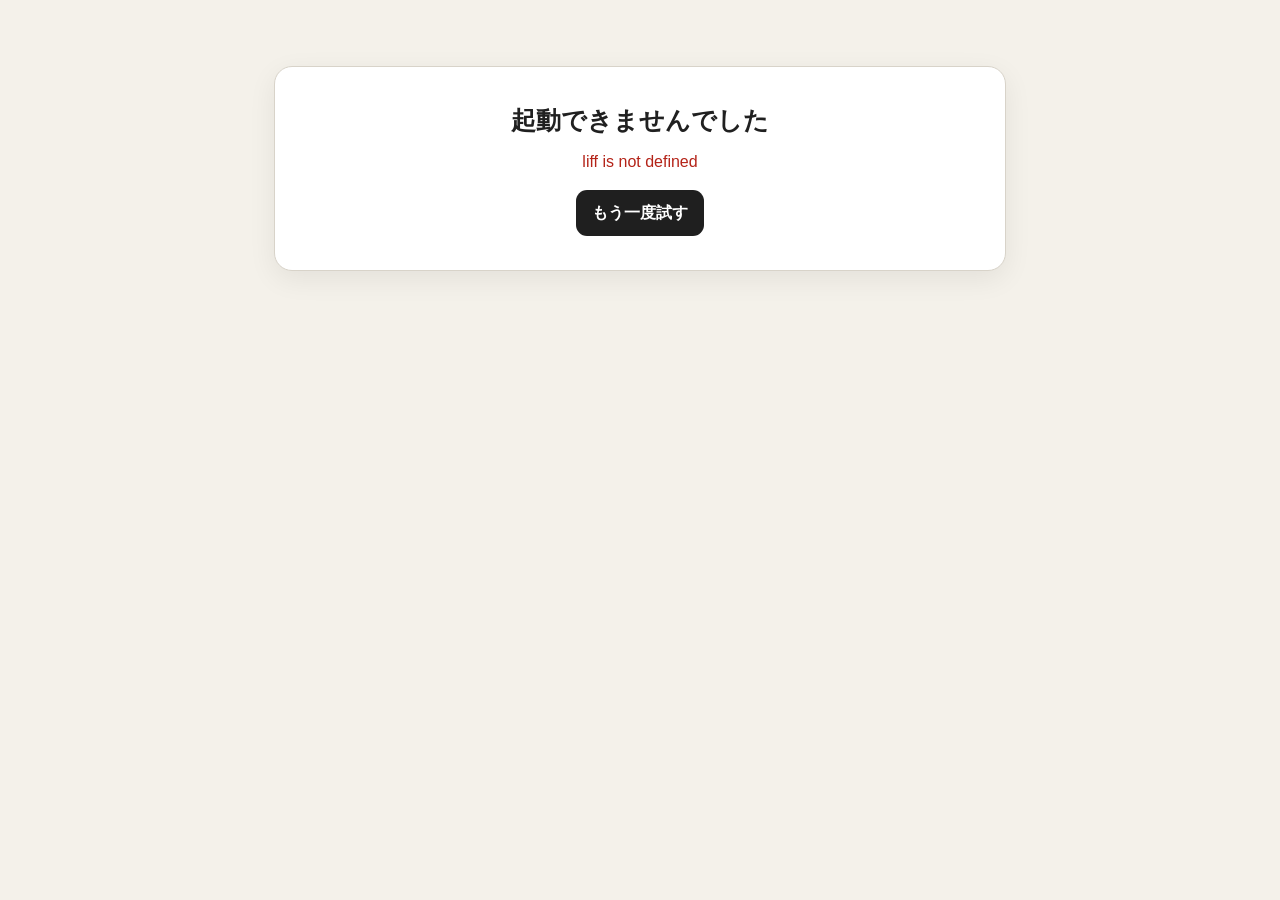
==== index.html @ 30f869b7 "Update index.html" ====
<!doctype html>
<html lang="ja">
<head>
  <meta charset="utf-8">
  <meta name="viewport" content="width=device-width,initial-scale=1,maximum-scale=1,user-scalable=no">
  <meta name="theme-color" content="#1e1e1e">
  <title>MeatFlow LINE受注</title>
  <link rel="stylesheet" href="./styles.css?v=0.9.2">
  <script src="https://static.line-scdn.net/liff/edge/2/sdk.js"></script>
  <script src="./config.js"></script>
</head>
<body>
<main class="page">
  <section id="loadingView" class="center-card">
    <div class="spinner"></div><h1>読み込み中</h1>
    <p id="loadingMessage">LINEの情報を確認しています。</p>
  </section>

  <section id="errorView" class="center-card hidden">
    <h1>起動できませんでした</h1>
    <p id="errorMessage" class="error-message"></p>
    <button id="retryButton" class="button button-primary">もう一度試す</button>
  </section>

  <section id="registrationView" class="center-card hidden">
    <p class="eyebrow">🐂 MeatFlow</p>
    <h1>店舗アカウント登録</h1>
    <p class="small-note">管理者から案内された情報を入力してください。</p>
    <form id="registrationForm">
      <label class="field"><span>取引先コード</span><input id="registrationCustomerCode" required autocomplete="off"></label>
      <label class="field"><span>登録用コード</span><input id="registrationCode" required inputmode="numeric" autocomplete="one-time-code"></label>
      <label class="field"><span>担当者名</span><input id="registrationMemberName" required autocomplete="name"></label>
      <button id="registrationSubmitButton" class="button button-primary button-large" type="submit">登録する</button>
    </form>
    <p id="registrationMessage" class="small-note"></p>
  </section>

  <section id="pendingView" class="center-card hidden">
    <p class="eyebrow">🐂 MeatFlow</p>
    <h1>承認待ちです</h1>
    <p>管理者の承認後に発注できます。</p>
    <button id="pendingRetryButton" class="button button-primary">承認状況を再確認</button>
  </section>

  <section id="mainView" class="hidden">
    <header class="app-header">
      <div class="brand-heading">
        <p class="eyebrow">🐂 MeatFlow</p>
        <h1 id="screenTitle">
          <span class="company-title">株式会社髙那（担たん亭）</span>
          <span class="system-title">発注システム</span>
        </h1>
      </div>
      <div class="customer-box customer-profile">
        <img id="profileImage" class="profile-image hidden" alt="LINEプロフィール画像">
        <div class="customer-details">
          <span class="customer-label">発注元</span>
          <strong id="customerName">―</strong>
          <small id="memberName"></small>
        </div>
      </div>
    </header>

    <nav class="tab-bar four-tabs">
      <button id="newOrderTab" class="tab-button active" type="button">発注</button>
      <button id="aiOrderTab" class="tab-button" type="button">AI受注</button>
      <button id="favoriteTab" class="tab-button" type="button">お気に入り</button>
      <button id="historyTab" class="tab-button" type="button">履歴から発注</button>
    </nav>

    <section id="newOrderPanel">
      <div id="draftNotice" class="notice hidden">
        <span id="draftNoticeText"></span>
        <button id="deleteDraftButton" type="button" class="link-button">下書きを削除</button>
      </div>

      <form id="orderForm" novalidate>
        <section class="card">
          <h2>1. ご希望日</h2>
          <div class="date-mode">
            <label><input type="radio" name="dateMode" value="date" checked> 日付を指定</label>
            <label><input type="radio" name="dateMode" value="text"> 条件を入力</label>
            <label><input type="radio" name="dateMode" value="both"> 両方入力</label>
          </div>
          <label id="deliveryDateField" class="field">
            <span>希望日</span>
            <input id="deliveryDate" type="date">
          </label>
          <label id="deliveryConditionField" class="field hidden">
            <span>希望条件</span>
            <input id="deliveryCondition" type="text" placeholder="例：7月22日までに希望、最短希望">
          </label>
        </section>

        <section class="card">
          <div class="section-heading">
            <h2>2. 商品</h2>
            <button id="addItemButton" type="button" class="button button-secondary button-compact">＋追加</button>
          </div>
          <p class="small-note">この得意先に登録された商品を表示しています。単価は時価のため画面には表示しません。</p>
          <div id="itemsContainer"></div>
          <button id="saveAsFavoriteButton" type="button" class="button button-secondary button-large">現在の商品をお気に入りセットに保存</button>
        </section>

        <section class="card">
          <h2>3. 受取方法</h2>
          <div id="receiveMethodArea" class="radio-list"></div>
          <label class="field">
            <span>希望時間帯</span>
            <select id="preferredTime">
              <option value="">指定なし</option>
              <option value="午前中">午前中</option>
              <option value="12時〜14時">12時〜14時</option>
              <option value="14時〜16時">14時〜16時</option>
              <option value="16時〜18時">16時〜18時</option>
              <option value="18時以降">18時以降</option>
            </select>
          </label>
        </section>

        <section class="card">
          <h2>4. 注文全体の備考</h2>
          <textarea id="orderNote" rows="3" placeholder="配送や加工に関するご要望など"></textarea>
        </section>

        <div class="draft-action-row">
          <button id="saveDraftButton" class="button button-secondary" type="button">下書き保存</button>
        </div>
        <div class="fixed-order-actions">
          <button id="bottomAddItemButton" class="button button-secondary" type="button">＋追加</button>
          <button class="button button-primary" type="submit">注文確認</button>
        </div>
      </form>
    </section>


    <section id="aiOrderPanel" class="hidden">
      <section class="card">
        <h2>AI受注</h2>
        <div class="important-notice">
          <strong>AI解析だけでは発注されません。</strong>
          <span>解析後に通常の発注画面へ移動し、内容を必ず確認・修正してください。</span>
        </div>

        <div class="ai-mode-tabs">
          <button id="aiTextModeButton" class="button button-primary" type="button">直接入力・貼り付け</button>
          <button id="aiFaxModeButton" class="button button-secondary" type="button">FAX画像</button>
        </div>

        <div id="aiTextMode">
          <label class="field">
            <span>注文内容を入力または貼り付け</span>
            <textarea id="aiOrderText" rows="9" placeholder="例：明日&#10;牛タン 2kg&#10;ハラミ 3kg&#10;午前中希望"></textarea>
          </label>
        </div>

        <div id="aiFaxMode" class="hidden">
          <label class="field">
            <span>FAX画像を選択</span>
            <input id="aiFaxFile" type="file" accept="image/jpeg,image/png,image/webp">
          </label>
          <img id="aiFaxPreview" class="fax-preview hidden" alt="選択したFAX画像">
          <p class="small-note">JPEG・PNG・WebPに対応。大きな画像は端末側で縮小して送信します。</p>
        </div>

        <button id="analyzeAiOrderButton" class="button button-primary button-large" type="button">AIで解析する</button>
        <p id="aiAnalyzeStatus" class="small-note"></p>
      </section>

      <section id="aiResultPanel" class="card hidden">
        <h2>解析結果</h2>
        <div id="aiWarnings" class="ai-warnings hidden"></div>
        <div id="aiResultSummary"></div>
        <button id="applyAiResultButton" class="button button-primary button-large" type="button">発注画面で確認・修正する</button>
        <p class="small-note">このボタンでは発注されません。通常の発注画面に内容を移すだけです。</p>
      </section>
    </section>

    <section id="favoritePanel" class="hidden">
      <section class="card">
        <h2>お気に入りセット</h2>
        <p class="small-note">得意先内の有効なスタッフ全員で共有されます。最大5件まで登録できます。</p>
      </section>
      <div id="favoriteList"></div>
    </section>

    <section id="historyPanel" class="hidden">
      <section class="card">
        <h2>注文履歴から発注</h2>
        <div class="history-filters">
          <input id="historyKeyword" type="search" placeholder="商品名・注文番号・担当者名で検索">
          <button id="historySearchButton" class="button button-secondary" type="button">検索</button>
        </div>
        <p class="small-note">過去の注文を20件ずつ表示します。</p>
      </section>
      <div id="historyLoading" class="center-inline hidden">履歴を読み込んでいます…</div>
      <div id="historyList"></div>
      <button id="loadMoreHistoryButton" class="button button-secondary button-large hidden" type="button">さらに20件を表示</button>
    </section>
  </section>

  <section id="confirmView" class="hidden">
    <header class="app-header"><div><p class="eyebrow">🐂 MeatFlow</p><h1>注文内容の確認</h1><p class="confirm-warning">内容を確認し、必要な場合は「内容を修正する」で戻ってください。</p></div></header>
    <div id="confirmationContent"></div>
    <div class="sticky-actions two-buttons">
      <button id="editButton" class="button button-secondary button-large" type="button">内容を修正する</button>
      <button id="submitButton" class="button button-primary button-large" type="button">この内容で発注する</button>
    </div>
  </section>

  <section id="completeView" class="center-card hidden">
    <div class="success-mark">✓</div><h1>発注を受け付けました</h1>
    <p>注文番号</p><strong id="completedOrderId" class="order-id"></strong>
    <button id="closeButton" class="button button-primary">閉じる</button>
  </section>
</main>

<template id="itemTemplate">
  <article class="item-card">
    <div class="item-heading">
      <strong class="item-number">商品 1</strong>
      <button type="button" class="remove-item-button">削除</button>
    </div>
    <label class="field"><span>商品 <em>必須</em></span>
      <select class="product-select" required><option value="">商品を選択してください</option></select>
    </label>
    <label class="field other-name-field hidden"><span>その他の商品名 <em>必須</em></span>
      <input class="other-name-input" type="text" placeholder="例：厚切り牛タン">
      <small>送信後、得意先別商品の「未確認」として登録されます。</small>
    </label>
    <div class="field-grid">
      <label class="field"><span>数量 <em>必須</em></span><input class="quantity-input" type="number" min="0.01" step="0.01" inputmode="decimal" required></label>
      <label class="field"><span>単位 <em>必須</em></span><input class="unit-input" type="text" placeholder="kg" required></label>
    </div>
    <label class="field"><span>商品備考</span><input class="item-note-input" type="text" placeholder="厚切り、スライスなど"></label>
  </article>
</template>

<iframe id="submitFrame" name="submitFrame" class="hidden"></iframe>
<script src="./app.js?v=0.9.2"></script>
</body>
</html>
---- styles.css ----
:root{
  --background:#f4f1ea;--surface:#fff;--text:#202020;--muted:#6d6a64;--border:#d8d3c9;
  --primary:#1f1f1f;--gold:#b68d40;--danger:#b42318;--success:#26734d;
  --shadow:0 8px 28px rgba(0,0,0,.07)
}
*{box-sizing:border-box}
html,body{margin:0;min-height:100%;background:var(--background);color:var(--text);font-family:-apple-system,BlinkMacSystemFont,"Hiragino Kaku Gothic ProN","Yu Gothic","Meiryo",sans-serif}
body{font-size:16px;line-height:1.6}
button,input,select,textarea{font:inherit}
button:disabled{opacity:.55;cursor:not-allowed}
.page{width:min(100%,760px);min-height:100vh;margin:auto;padding:18px 14px 125px}
.hidden{display:none!important}
.center-card,.card{background:var(--surface);border:1px solid var(--border);border-radius:18px;box-shadow:var(--shadow)}
.center-card{margin-top:48px;padding:34px 22px;text-align:center}
.center-card.compact{margin-top:0;padding:22px}
.card{margin-bottom:16px;padding:20px 16px}
h1,h2,p{margin-top:0} h1{margin-bottom:8px;font-size:1.55rem} h2{margin-bottom:16px;font-size:1.14rem}
.app-header{display:flex;justify-content:space-between;gap:14px;padding:4px 2px 16px}
.eyebrow{margin:0;color:var(--gold);font-size:.8rem;font-weight:900;letter-spacing:.08em}
.customer-box{min-width:140px;padding:10px 12px;background:#e9e2d5;border-radius:12px}
.customer-box span,.customer-box strong,.customer-box small{display:block}
.customer-box span,.customer-box small{color:var(--muted);font-size:.72rem}
.tab-bar{display:grid;grid-template-columns:1fr 1fr;gap:8px;margin-bottom:16px}
.tab-button{min-height:48px;border:1px solid var(--border);border-radius:12px;background:#fff;font-weight:800}
.tab-button.active{background:var(--primary);color:#fff;border-color:var(--primary)}
.section-heading,.item-heading{display:flex;align-items:center;justify-content:space-between;gap:12px}
.field{display:block;margin-bottom:15px;min-width:0}
.field>span{display:block;margin-bottom:6px;font-weight:700}
em{color:var(--danger);font-size:.74rem;font-style:normal}
input,select,textarea{width:100%;max-width:100%;min-width:0;min-height:48px;padding:10px 12px;border:1px solid #bcb7ae;border-radius:10px;background:#fff}
input:focus,select:focus,textarea:focus{outline:2px solid rgba(182,141,64,.35);border-color:var(--gold)}
textarea{resize:vertical}
.field-grid{display:grid;grid-template-columns:1.4fr 1fr;gap:12px;min-width:0}
.field-grid>*{min-width:0}
.item-card{margin-bottom:14px;padding:16px;border:1px solid var(--border);border-radius:14px;background:#faf8f3}
.remove-item-button,.link-button{border:0;background:transparent;color:var(--danger);font-weight:700}
.radio-list{display:grid;gap:10px;margin-bottom:16px}
.radio-card{display:flex;gap:10px;padding:14px;border:1px solid var(--border);border-radius:12px;background:#fff}
.radio-card input{width:22px;min-height:22px}
.radio-card span,.radio-card strong,.radio-card small{display:block}
.date-mode{display:grid;gap:6px;margin-bottom:14px}
.date-mode label{display:flex;align-items:center;gap:8px}
.date-mode input{width:20px;min-height:20px}
.button{min-height:44px;padding:9px 15px;border:1px solid transparent;border-radius:11px;font-weight:800}
.button-primary{background:var(--primary);color:#fff}
.button-secondary{border-color:var(--border);background:#fff}
.button-large{width:100%;min-height:54px}
.sticky-actions{position:fixed;right:0;bottom:0;left:0;z-index:10;display:flex;width:min(100%,760px);margin:auto;padding:12px 14px max(12px,env(safe-area-inset-bottom));background:rgba(244,241,234,.97);border-top:1px solid var(--border)}
.two-buttons{gap:10px}
.summary-card,.history-card{margin-bottom:14px;padding:17px;border:1px solid var(--border);border-radius:14px;background:var(--surface)}
.summary-row{display:grid;grid-template-columns:110px 1fr;gap:10px;padding:8px 0;border-bottom:1px solid #ece8df}
.summary-row:last-child{border-bottom:0}
.summary-row dt{color:var(--muted);font-weight:700}.summary-row dd{margin:0}
.history-card h3{margin:0 0 8px}
.history-meta{color:var(--muted);font-size:.9rem}
.history-items{margin:10px 0;padding-left:20px}
.history-actions{display:grid;grid-template-columns:1fr 1fr;gap:8px}
.history-filters{display:grid;grid-template-columns:1fr auto;gap:8px}
.small-note{color:var(--muted);font-size:.86rem}
.notice{display:flex;align-items:center;justify-content:space-between;gap:10px;margin-bottom:14px;padding:12px 14px;border:1px solid #d8c49a;border-radius:12px;background:#fff8e7;font-size:.9rem}
.center-inline{text-align:center;padding:18px;color:var(--muted)}
.spinner{width:42px;height:42px;margin:0 auto 18px;border:4px solid #dedbd5;border-top-color:var(--gold);border-radius:50%;animation:spin .9s linear infinite}
@keyframes spin{to{transform:rotate(360deg)}}
.error-message{color:var(--danger);white-space:pre-wrap}
.success-mark{display:grid;width:70px;height:70px;margin:0 auto 16px;place-items:center;border-radius:50%;background:var(--success);color:#fff;font-size:2rem;font-weight:900}
.order-id{display:block;margin:8px 0 20px;font-size:1.25rem}
input[type="date"]{display:block;width:100%;min-width:0;-webkit-appearance:none}
@media(max-width:480px){
  .app-header{display:block}.customer-box{margin-top:10px}.field-grid{grid-template-columns:1fr .8fr}
  .two-buttons{flex-direction:column-reverse}.history-actions{grid-template-columns:1fr}
}

.three-tabs{grid-template-columns:repeat(3,1fr)}
.three-tabs .tab-button{font-size:.86rem;padding:7px}
.customer-profile{display:flex;align-items:center;gap:10px}
.profile-image{width:42px;height:42px;flex:0 0 42px;border-radius:50%;object-fit:cover;background:#fff}
.favorite-card{margin-bottom:14px;padding:17px;border:1px solid var(--border);border-radius:14px;background:var(--surface)}
.favorite-card h3{margin:0 0 4px}
.favorite-meta{margin-bottom:10px;color:var(--muted);font-size:.82rem}
.favorite-items{margin:10px 0;padding-left:20px}
.favorite-actions{display:grid;grid-template-columns:1.3fr 1fr 1fr;gap:8px}
@media(max-width:480px){
  .favorite-actions{grid-template-columns:1fr}
}

.brand-heading{min-width:0}
#screenTitle{margin:0;line-height:1.25}
#screenTitle span{display:block}
.company-title{font-size:1.12rem;white-space:nowrap}
.system-title{margin-top:3px;font-size:.88rem;color:var(--muted);font-weight:800;letter-spacing:.08em}
.single-title{font-size:1.35rem}
.three-tabs{grid-template-columns:repeat(3,minmax(0,1fr));gap:6px}
.three-tabs .tab-button{min-width:0;min-height:48px;padding:6px 4px;font-size:.78rem;line-height:1.25;word-break:keep-all}
.button-compact{width:auto;min-height:40px;padding:7px 12px;font-size:.9rem}
@media(max-width:380px){
  .company-title{font-size:1rem}
  .three-tabs .tab-button{font-size:.72rem}
}

/* v0.6.2 操作性調整 */
.app-header{align-items:flex-start}
.customer-box.customer-profile{
  min-width:230px;
  padding:12px 14px;
  border:1px solid #d6cebf;
  background:linear-gradient(145deg,#eee8dc,#e6ddcd);
  box-shadow:0 5px 16px rgba(0,0,0,.05)
}
.customer-details{min-width:0}
.customer-label{font-weight:800;letter-spacing:.04em}
.customer-box strong{
  overflow:hidden;
  text-overflow:ellipsis;
  white-space:nowrap;
  font-size:.98rem
}
.customer-box small{margin-top:2px}
.profile-image{width:46px;height:46px;flex-basis:46px;border:2px solid rgba(255,255,255,.9)}
.section-heading h2{margin-bottom:0}
.section-heading{margin-bottom:12px}
.button-compact{white-space:nowrap}
.sticky-actions{box-shadow:0 -8px 24px rgba(0,0,0,.06)}
@media(max-width:480px){
  .app-header{display:block}
  .customer-box.customer-profile{width:100%;min-width:0;margin-top:12px}
  .company-title{font-size:1.08rem}
  .system-title{font-size:.82rem}
  .three-tabs .tab-button{min-height:52px}
}

/* v0.7 お気に入りセット管理 */
.favorite-primary-actions{grid-template-columns:1fr 1fr;margin-top:12px}
.favorite-manage-actions{grid-template-columns:repeat(4,minmax(0,1fr));margin-top:8px}
.favorite-manage-actions .button{min-height:38px;padding:6px 5px;font-size:.78rem}
.button-danger{background:#fff;border:1px solid #b54848;color:#a33232}
.button-danger:hover{background:#fff3f3}
.button:disabled{opacity:.4;cursor:not-allowed}
@media(max-width:420px){
  .favorite-manage-actions{grid-template-columns:1fr 1fr}
}


/* v0.7.1 スマートフォン操作性改善 */
.page{padding-bottom:105px}
.three-tabs .tab-button{font-size:.9rem;white-space:nowrap}
.section-heading{align-items:center}
.section-heading .button-compact{min-height:36px;padding:5px 10px;font-size:.86rem}
.item-card{padding:13px 14px;margin-bottom:11px}
.item-heading{margin-bottom:4px}
.item-heading .item-number{font-size:1rem}
.item-card .field{gap:4px;margin-bottom:10px}
.item-card .field>span{font-size:.88rem}
.item-card input,.item-card select{min-height:46px;padding:9px 11px}
.item-card .field-grid{gap:10px}
.item-card .remove-item-button{font-size:.86rem}
.draft-action-row{margin-top:4px;text-align:right}
.draft-action-row .button{width:auto;min-height:40px;padding:7px 15px}
.fixed-order-actions{
  position:fixed;right:0;bottom:0;left:0;z-index:12;
  display:grid;grid-template-columns:.7fr 1.3fr;gap:10px;
  width:min(100%,760px);margin:auto;
  padding:10px 14px max(10px,env(safe-area-inset-bottom));
  background:rgba(244,241,234,.97);border-top:1px solid var(--border);
  box-shadow:0 -8px 24px rgba(0,0,0,.08);backdrop-filter:blur(8px)
}
.fixed-order-actions .button{min-height:52px;padding:9px 12px;font-weight:900}
#confirmView .sticky-actions{z-index:13}
@media(max-width:480px){
  .card{padding:17px 14px}
  .three-tabs .tab-button{min-height:48px;font-size:.88rem}
  .item-card .field-grid{grid-template-columns:1fr .8fr}
}
@media(max-width:360px){
  .three-tabs .tab-button{font-size:.8rem}
  .fixed-order-actions{grid-template-columns:.65fr 1.35fr;gap:8px;padding-inline:10px}
}


/* v0.8 AI受注・確認必須 */
.four-tabs{grid-template-columns:repeat(4,minmax(0,1fr));gap:5px}
.four-tabs .tab-button{min-width:0;min-height:50px;padding:6px 3px;font-size:.78rem;line-height:1.2;word-break:keep-all}
.important-notice{display:grid;gap:5px;margin:12px 0 16px;padding:13px 14px;border:1px solid #d5b66e;border-radius:12px;background:#fff7df}
.important-notice strong{color:#6f4b00}
.important-notice span{font-size:.88rem;color:#594d36}
.ai-mode-tabs{display:grid;grid-template-columns:1fr 1fr;gap:8px;margin-bottom:15px}
.fax-preview{display:block;width:100%;max-height:460px;margin:10px 0;border:1px solid var(--border);border-radius:12px;object-fit:contain;background:#fff}
.ai-warnings{margin-bottom:14px;padding:13px 15px;border:1px solid #d89a9a;border-radius:12px;background:#fff0f0;color:#7a2525}
.ai-warnings ul{margin:7px 0 0;padding-left:20px}
.ai-result-items{margin:12px 0;padding-left:20px}
.ai-result-items li{margin:7px 0}
.ai-summary{margin:0}
.confirm-warning{margin:7px 0 0;color:#8a4b00;font-size:.9rem;font-weight:700}
@media(max-width:420px){
  .four-tabs .tab-button{font-size:.69rem}
}


/* v0.9 AI商品マスター照合 */
.ai-product-match{
  margin:8px 0 12px;
  padding:11px 12px;
  border-radius:10px;
  font-size:.86rem;
  line-height:1.55;
}
.ai-product-match strong,
.ai-product-match span{display:block}
.ai-match-fuzzy{
  border:1px solid #dfbd61;
  background:#fff8dc;
  color:#6b4c00;
}
.ai-match-ambiguous,
.ai-match-unmatched{
  border:1px solid #d58b8b;
  background:#fff0f0;
  color:#762424;
}
.ai-candidate-list{
  display:flex;
  flex-wrap:wrap;
  gap:7px;
  margin-top:9px;
}
.ai-candidate-button{
  min-height:38px;
  padding:7px 11px;
  border:1px solid #b7a98e;
  border-radius:9px;
  background:#fff;
  color:#202020;
  font-weight:700;
  cursor:pointer;
}

/* v0.9.1 */
#aiAnalyzeStatus:not(:empty){
  margin-top:10px;
  padding:9px 11px;
  border-radius:9px;
  background:#f3efe5;
}
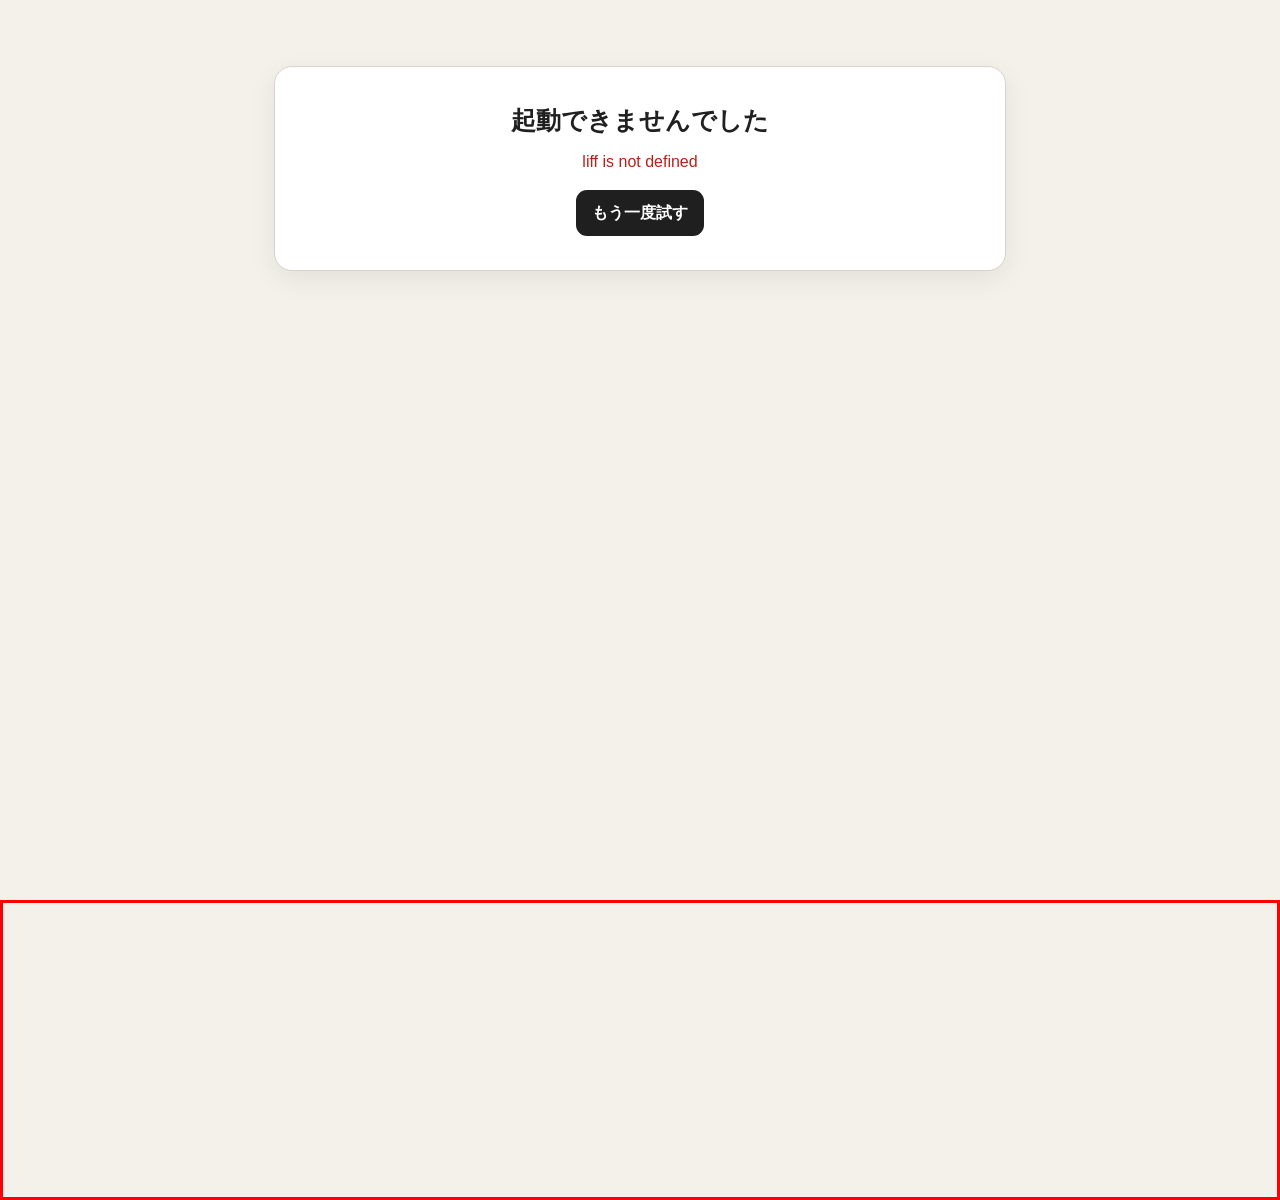
==== commit 46dd1303: "Update index.html" ====
--- a/index.html
+++ b/index.html
@@ -4,8 +4,8 @@
   <meta charset="utf-8">
   <meta name="viewport" content="width=device-width,initial-scale=1,maximum-scale=1,user-scalable=no">
   <meta name="theme-color" content="#1e1e1e">
-  <title>MeatFlow LINE受注</title>
-  <link rel="stylesheet" href="./styles.css?v=0.9.2">
+  <title>MeatLink LINE発注</title>
+  <link rel="stylesheet" href="./styles.css?v=2.3.0">
   <script src="https://static.line-scdn.net/liff/edge/2/sdk.js"></script>
   <script src="./config.js"></script>
 </head>
@@ -23,7 +23,7 @@
   </section>
 
   <section id="registrationView" class="center-card hidden">
-    <p class="eyebrow">🐂 MeatFlow</p>
+    <p class="eyebrow">🐂 MeatLink</p>
     <h1>店舗アカウント登録</h1>
     <p class="small-note">管理者から案内された情報を入力してください。</p>
     <form id="registrationForm">
@@ -36,7 +36,7 @@
   </section>
 
   <section id="pendingView" class="center-card hidden">
-    <p class="eyebrow">🐂 MeatFlow</p>
+    <p class="eyebrow">🐂 MeatLink</p>
     <h1>承認待ちです</h1>
     <p>管理者の承認後に発注できます。</p>
     <button id="pendingRetryButton" class="button button-primary">承認状況を再確認</button>
@@ -45,7 +45,7 @@
   <section id="mainView" class="hidden">
     <header class="app-header">
       <div class="brand-heading">
-        <p class="eyebrow">🐂 MeatFlow</p>
+        <p class="eyebrow">🐂 MeatLink</p>
         <h1 id="screenTitle">
           <span class="company-title">株式会社髙那（担たん亭）</span>
           <span class="system-title">発注システム</span>
@@ -200,7 +200,7 @@
   </section>
 
   <section id="confirmView" class="hidden">
-    <header class="app-header"><div><p class="eyebrow">🐂 MeatFlow</p><h1>注文内容の確認</h1><p class="confirm-warning">内容を確認し、必要な場合は「内容を修正する」で戻ってください。</p></div></header>
+    <header class="app-header"><div><p class="eyebrow">🐂 MeatLink</p><h1>注文内容の確認</h1><p class="confirm-warning">内容を確認し、必要な場合は「内容を修正する」で戻ってください。</p></div></header>
     <div id="confirmationContent"></div>
     <div class="sticky-actions two-buttons">
       <button id="editButton" class="button button-secondary button-large" type="button">内容を修正する</button>
@@ -236,7 +236,11 @@
   </article>
 </template>
 
-<iframe id="submitFrame" name="submitFrame" class="hidden"></iframe>
-<script src="./app.js?v=0.9.2"></script>
+<iframe
+  id="submitFrame"
+  name="submitFrame"
+  style="display:block; width:100%; height:300px; border:3px solid red;">
+</iframe>
+<script src="./app.js?v=2.3.0"></script>
 </body>
 </html>
--- a/styles.css
+++ b/styles.css
@@ -240,3 +240,14 @@
   border-radius:9px;
   background:#f3efe5;
 }
+
+/* v0.9.2 画像解析の進行表示 */
+#aiAnalyzeStatus{
+  line-height:1.55;
+}
+#analyzeAiOrderButton:disabled{
+  opacity:.65;
+  cursor:wait;
+}
+
+#analyzeAiOrderButton:disabled{opacity:.65;cursor:wait}
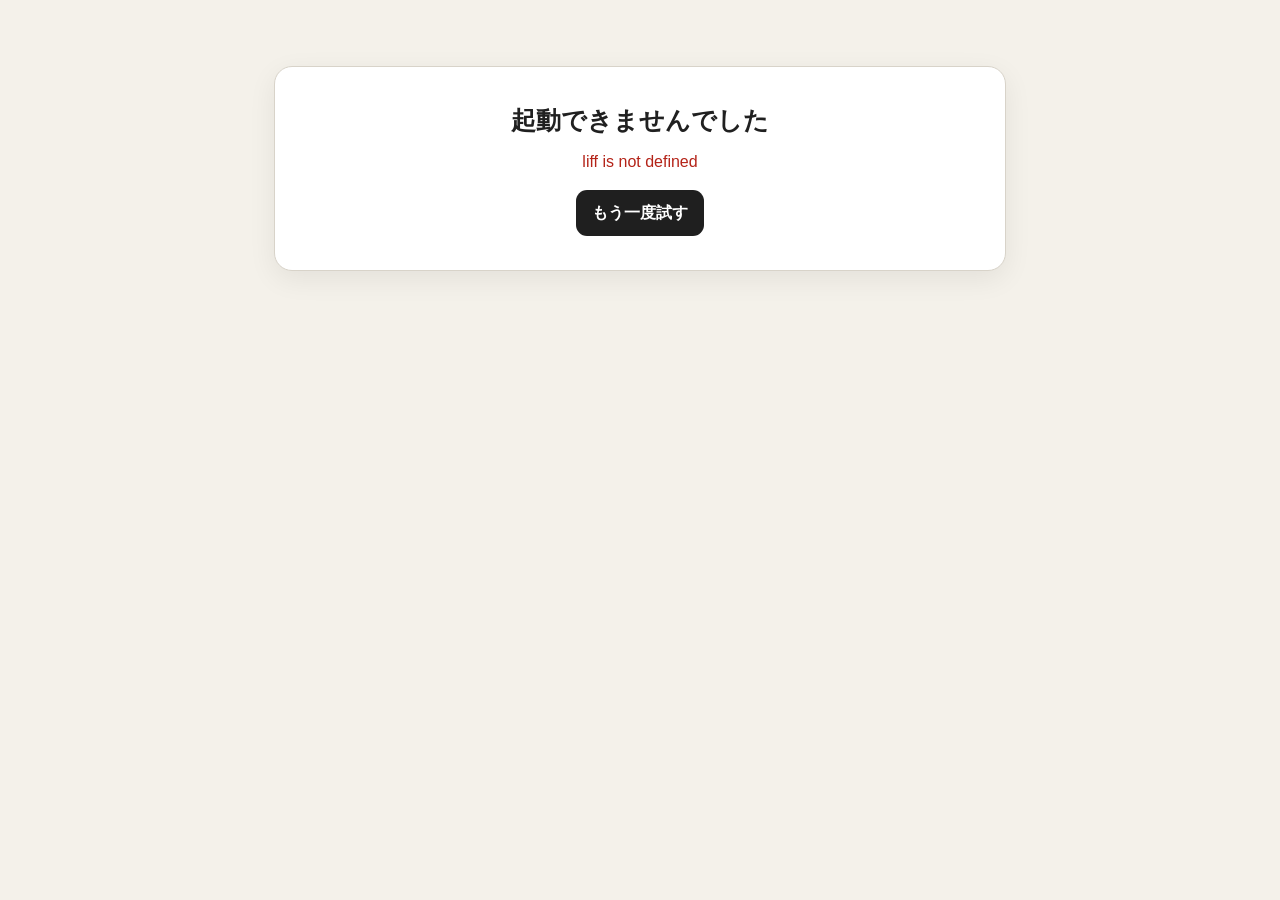
==== commit a5568e90: "Update index.html" ====
--- a/index.html
+++ b/index.html
@@ -236,10 +236,9 @@
   </article>
 </template>
 
-<iframe
-  id="submitFrame"
-  name="submitFrame"
-  style="display:block; width:100%; height:300px; border:3px solid red;">
+<iframe id="submitFrame"
+        name="submitFrame"
+        class="hidden">
 </iframe>
 <script src="./app.js?v=2.3.0"></script>
 </body>
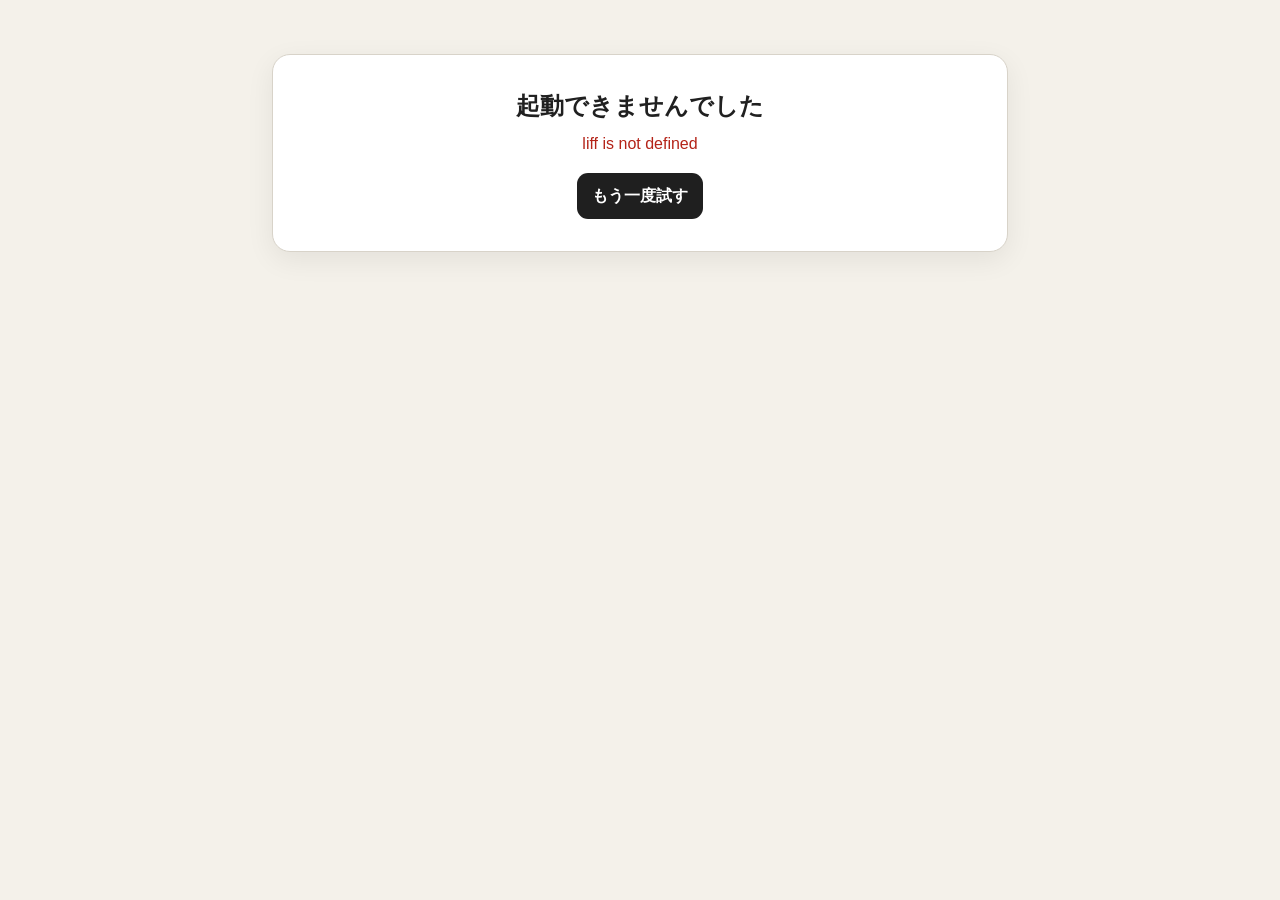
==== commit 7bd82780: "Update index.html" ====
--- a/index.html
+++ b/index.html
@@ -4,8 +4,8 @@
   <meta charset="utf-8">
   <meta name="viewport" content="width=device-width,initial-scale=1,maximum-scale=1,user-scalable=no">
   <meta name="theme-color" content="#1e1e1e">
-  <title>MeatLink LINE発注</title>
-  <link rel="stylesheet" href="./styles.css?v=2.3.0">
+  <title>MeatFlow LINE発注</title>
+  <link rel="stylesheet" href="./styles.css?v=4.9.0">
   <script src="https://static.line-scdn.net/liff/edge/2/sdk.js"></script>
   <script src="./config.js"></script>
 </head>
@@ -23,7 +23,7 @@
   </section>
 
   <section id="registrationView" class="center-card hidden">
-    <p class="eyebrow">🐂 MeatLink</p>
+    <p class="eyebrow">🐂 MeatFlow</p>
     <h1>店舗アカウント登録</h1>
     <p class="small-note">管理者から案内された情報を入力してください。</p>
     <form id="registrationForm">
@@ -36,7 +36,7 @@
   </section>
 
   <section id="pendingView" class="center-card hidden">
-    <p class="eyebrow">🐂 MeatLink</p>
+    <p class="eyebrow">🐂 MeatFlow</p>
     <h1>承認待ちです</h1>
     <p>管理者の承認後に発注できます。</p>
     <button id="pendingRetryButton" class="button button-primary">承認状況を再確認</button>
@@ -45,27 +45,20 @@
   <section id="mainView" class="hidden">
     <header class="app-header">
       <div class="brand-heading">
-        <p class="eyebrow">🐂 MeatLink</p>
-        <h1 id="screenTitle">
-          <span class="company-title">株式会社髙那（担たん亭）</span>
-          <span class="system-title">発注システム</span>
-        </h1>
-      </div>
-      <div class="customer-box customer-profile">
-        <img id="profileImage" class="profile-image hidden" alt="LINEプロフィール画像">
-        <div class="customer-details">
-          <span class="customer-label">発注元</span>
-          <strong id="customerName">―</strong>
-          <small id="memberName"></small>
-        </div>
+        <p class="eyebrow">🐂 MeatFlow</p>
+        <h1 id="screenTitle">発注する</h1>
+      </div>
+      <div class="customer-box">
+        <span>発注元</span>
+        <strong id="customerName">―</strong>
+        <small id="memberName"></small>
       </div>
     </header>
 
-    <nav class="tab-bar four-tabs">
-      <button id="newOrderTab" class="tab-button active" type="button">発注</button>
-      <button id="aiOrderTab" class="tab-button" type="button">AI受注</button>
-      <button id="favoriteTab" class="tab-button" type="button">お気に入り</button>
-      <button id="historyTab" class="tab-button" type="button">履歴から発注</button>
+    <nav class="tab-bar three-tabs">
+      <button id="newOrderTab" class="tab-button active" type="button"><span>🛒</span>発注する</button>
+      <button id="favoriteTab" class="tab-button" type="button"><span>⭐</span>いつもの注文</button>
+      <button id="historyTab" class="tab-button" type="button"><span>📋</span>注文履歴</button>
     </nav>
 
     <section id="newOrderPanel">
@@ -74,36 +67,48 @@
         <button id="deleteDraftButton" type="button" class="link-button">下書きを削除</button>
       </div>
 
+      <div class="simple-guide">
+        <strong>商品 → 納品日 → 確認</strong>
+        <span>3ステップで発注できます。</span>
+      </div>
+
       <form id="orderForm" novalidate>
-        <section class="card">
-          <h2>1. ご希望日</h2>
-          <div class="date-mode">
-            <label><input type="radio" name="dateMode" value="date" checked> 日付を指定</label>
-            <label><input type="radio" name="dateMode" value="text"> 条件を入力</label>
-            <label><input type="radio" name="dateMode" value="both"> 両方入力</label>
+        <section class="card step-card">
+          <div class="section-heading">
+            <div><span class="step-number">1</span><h2>商品を選ぶ</h2></div>
+            <button id="addItemButton" type="button" class="button button-secondary button-compact">＋ 商品追加</button>
           </div>
+          <p class="small-note">商品名を入力すると候補を絞り込めます。単価は時価のため表示しません。</p>
+          <div id="itemsContainer"></div>
+          <button id="saveAsFavoriteButton" type="button" class="button button-secondary button-large">⭐ この内容を「いつもの注文」に保存</button>
+        </section>
+
+        <section class="card step-card">
+          <div class="step-title"><span class="step-number">2</span><h2>納品希望日</h2></div>
+          <div class="quick-date-grid">
+            <button class="quick-date-button" data-offset="0" type="button">今日</button>
+            <button class="quick-date-button" data-offset="1" type="button">明日</button>
+            <button class="quick-date-button" data-offset="2" type="button">明後日</button>
+          </div>
+
+          <div class="date-mode compact-date-mode">
+            <label><input type="radio" name="dateMode" value="date" checked> 日付で指定</label>
+            <label><input type="radio" name="dateMode" value="text"> その他の希望</label>
+            <label><input type="radio" name="dateMode" value="both"> 日付＋希望</label>
+          </div>
+
           <label id="deliveryDateField" class="field">
-            <span>希望日</span>
+            <span>📅 日付を選ぶ</span>
             <input id="deliveryDate" type="date">
           </label>
           <label id="deliveryConditionField" class="field hidden">
-            <span>希望条件</span>
-            <input id="deliveryCondition" type="text" placeholder="例：7月22日までに希望、最短希望">
+            <span>その他の希望</span>
+            <input id="deliveryCondition" type="text" placeholder="例：最短希望、○日までに希望">
           </label>
         </section>
 
-        <section class="card">
-          <div class="section-heading">
-            <h2>2. 商品</h2>
-            <button id="addItemButton" type="button" class="button button-secondary button-compact">＋追加</button>
-          </div>
-          <p class="small-note">この得意先に登録された商品を表示しています。単価は時価のため画面には表示しません。</p>
-          <div id="itemsContainer"></div>
-          <button id="saveAsFavoriteButton" type="button" class="button button-secondary button-large">現在の商品をお気に入りセットに保存</button>
-        </section>
-
-        <section class="card">
-          <h2>3. 受取方法</h2>
+        <section class="card optional-card">
+          <h2>受取方法・時間</h2>
           <div id="receiveMethodArea" class="radio-list"></div>
           <label class="field">
             <span>希望時間帯</span>
@@ -118,75 +123,57 @@
           </label>
         </section>
 
-        <section class="card">
-          <h2>4. 注文全体の備考</h2>
-          <textarea id="orderNote" rows="3" placeholder="配送や加工に関するご要望など"></textarea>
+        <section class="card optional-card">
+          <h2>備考 <span class="optional-label">任意</span></h2>
+          <textarea id="orderNote" rows="3" placeholder="加工・配送などのご要望がある場合のみ入力"></textarea>
         </section>
 
         <div class="draft-action-row">
           <button id="saveDraftButton" class="button button-secondary" type="button">下書き保存</button>
-        </div>
+          <p id="draftSaveStatus" class="small-note" role="status" aria-live="polite"></p>
+        </div>
+
         <div class="fixed-order-actions">
-          <button id="bottomAddItemButton" class="button button-secondary" type="button">＋追加</button>
-          <button class="button button-primary" type="submit">注文確認</button>
+          <button id="bottomAddItemButton" class="button button-secondary" type="button">＋ 商品追加</button>
+          <button class="button button-primary confirm-order-button" type="submit">注文内容を確認する</button>
         </div>
       </form>
     </section>
 
-
-    <section id="aiOrderPanel" class="hidden">
-      <section class="card">
-        <h2>AI受注</h2>
-        <div class="important-notice">
-          <strong>AI解析だけでは発注されません。</strong>
-          <span>解析後に通常の発注画面へ移動し、内容を必ず確認・修正してください。</span>
-        </div>
-
-        <div class="ai-mode-tabs">
-          <button id="aiTextModeButton" class="button button-primary" type="button">直接入力・貼り付け</button>
-          <button id="aiFaxModeButton" class="button button-secondary" type="button">FAX画像</button>
-        </div>
-
-        <div id="aiTextMode">
-          <label class="field">
-            <span>注文内容を入力または貼り付け</span>
-            <textarea id="aiOrderText" rows="9" placeholder="例：明日&#10;牛タン 2kg&#10;ハラミ 3kg&#10;午前中希望"></textarea>
-          </label>
-        </div>
-
-        <div id="aiFaxMode" class="hidden">
-          <label class="field">
-            <span>FAX画像を選択</span>
-            <input id="aiFaxFile" type="file" accept="image/jpeg,image/png,image/webp">
-          </label>
-          <img id="aiFaxPreview" class="fax-preview hidden" alt="選択したFAX画像">
-          <p class="small-note">JPEG・PNG・WebPに対応。大きな画像は端末側で縮小して送信します。</p>
-        </div>
-
-        <button id="analyzeAiOrderButton" class="button button-primary button-large" type="button">AIで解析する</button>
-        <p id="aiAnalyzeStatus" class="small-note"></p>
+    <section id="favoritePanel" class="hidden">
+      <section class="card intro-card">
+        <div class="section-heading">
+          <div><p class="eyebrow">⭐ いつもの注文</p><h2>よく使う注文を1タップで</h2></div>
+          <button id="newFavoriteButton" class="button button-primary button-compact" type="button">＋追加</button>
+        </div>
+        <p class="small-note">商品と数量をセットで保存できます。得意先内の有効なスタッフ全員で共有されます。</p>
       </section>
 
-      <section id="aiResultPanel" class="card hidden">
-        <h2>解析結果</h2>
-        <div id="aiWarnings" class="ai-warnings hidden"></div>
-        <div id="aiResultSummary"></div>
-        <button id="applyAiResultButton" class="button button-primary button-large" type="button">発注画面で確認・修正する</button>
-        <p class="small-note">このボタンでは発注されません。通常の発注画面に内容を移すだけです。</p>
-      </section>
-    </section>
-
-    <section id="favoritePanel" class="hidden">
-      <section class="card">
-        <h2>お気に入りセット</h2>
-        <p class="small-note">得意先内の有効なスタッフ全員で共有されます。最大5件まで登録できます。</p>
+      <section id="favoriteEditor" class="card hidden">
+        <h2 id="favoriteEditorTitle">いつもの注文を追加</h2>
+        <input id="favoriteEditingId" type="hidden">
+        <label class="field">
+          <span>セット名 <em>必須</em></span>
+          <input id="favoriteSetName" type="text" maxlength="30" placeholder="例：いつもの焼肉セット">
+        </label>
+        <div class="section-heading">
+          <h3>商品内容</h3>
+          <button id="addFavoriteItemButton" class="button button-secondary button-compact" type="button">＋ 商品追加</button>
+        </div>
+        <div id="favoriteEditorItems"></div>
+        <div class="sticky-actions two-buttons">
+          <button id="cancelFavoriteEditButton" class="button button-secondary" type="button">キャンセル</button>
+          <button id="saveFavoriteEditorButton" class="button button-primary" type="button">このセットを保存</button>
+        </div>
+        <p id="favoriteSaveStatus" class="small-note" role="status" aria-live="polite"></p>
       </section>
       <div id="favoriteList"></div>
     </section>
 
     <section id="historyPanel" class="hidden">
-      <section class="card">
-        <h2>注文履歴から発注</h2>
+      <section class="card intro-card">
+        <p class="eyebrow">📋 注文履歴</p>
+        <h2>以前の注文をもう一度</h2>
         <div class="history-filters">
           <input id="historyKeyword" type="search" placeholder="商品名・注文番号・担当者名で検索">
           <button id="historySearchButton" class="button button-secondary" type="button">検索</button>
@@ -200,7 +187,11 @@
   </section>
 
   <section id="confirmView" class="hidden">
-    <header class="app-header"><div><p class="eyebrow">🐂 MeatLink</p><h1>注文内容の確認</h1><p class="confirm-warning">内容を確認し、必要な場合は「内容を修正する」で戻ってください。</p></div></header>
+    <header class="confirm-header">
+      <p class="eyebrow">🐂 MeatFlow</p>
+      <h1>注文内容の確認</h1>
+      <p>間違いがなければ「この内容で発注する」を押してください。</p>
+    </header>
     <div id="confirmationContent"></div>
     <div class="sticky-actions two-buttons">
       <button id="editButton" class="button button-secondary button-large" type="button">内容を修正する</button>
@@ -208,10 +199,15 @@
     </div>
   </section>
 
-  <section id="completeView" class="center-card hidden">
-    <div class="success-mark">✓</div><h1>発注を受け付けました</h1>
+  <section id="completeView" class="center-card hidden complete-card">
+    <div class="success-mark">✓</div>
+    <h1>発注を受け付けました</h1>
     <p>注文番号</p><strong id="completedOrderId" class="order-id"></strong>
-    <button id="closeButton" class="button button-primary">閉じる</button>
+    <div class="complete-actions">
+      <button id="completeReorderButton" class="button button-secondary button-large" type="button">同じ内容でもう一度注文</button>
+      <button id="completeHistoryButton" class="button button-secondary button-large" type="button">注文履歴を見る</button>
+      <button id="closeButton" class="button button-primary button-large" type="button">閉じる</button>
+    </div>
   </section>
 </main>
 
@@ -221,25 +217,49 @@
       <strong class="item-number">商品 1</strong>
       <button type="button" class="remove-item-button">削除</button>
     </div>
+
+    <label class="field product-search-field">
+      <span>🔍 商品名を検索</span>
+      <input class="product-search-input" type="search" placeholder="例：牛タン、サーロイン">
+    </label>
+
     <label class="field"><span>商品 <em>必須</em></span>
       <select class="product-select" required><option value="">商品を選択してください</option></select>
     </label>
+
     <label class="field other-name-field hidden"><span>その他の商品名 <em>必須</em></span>
       <input class="other-name-input" type="text" placeholder="例：厚切り牛タン">
       <small>送信後、得意先別商品の「未確認」として登録されます。</small>
     </label>
-    <div class="field-grid">
-      <label class="field"><span>数量 <em>必須</em></span><input class="quantity-input" type="number" min="0.01" step="0.01" inputmode="decimal" required></label>
-      <label class="field"><span>単位 <em>必須</em></span><input class="unit-input" type="text" placeholder="kg" required></label>
-    </div>
-    <label class="field"><span>商品備考</span><input class="item-note-input" type="text" placeholder="厚切り、スライスなど"></label>
+
+    <div class="quantity-unit-grid">
+      <div class="field">
+        <span>数量 <em>必須</em></span>
+        <div class="quantity-stepper">
+          <button class="quantity-minus" type="button" aria-label="数量を減らす">−</button>
+          <input class="quantity-input" type="number" min="0.01" step="0.01" inputmode="decimal" required>
+          <button class="quantity-plus" type="button" aria-label="数量を増やす">＋</button>
+        </div>
+      </div>
+      <label class="field"><span>単位 <em>必須</em></span>
+        <select class="unit-input" required>
+          <option value="本" selected>本</option>
+          <option value="kg">kg</option>
+          <option value="g">g</option>
+          <option value="枚">枚</option>
+          <option value="個">個</option>
+          <option value="パック">パック</option>
+          <option value="ケース">ケース</option>
+          <option value="箱">箱</option>
+          <option value="袋">袋</option>
+        </select>
+      </label>
+    </div>
+    <label class="field item-note-field"><span>商品備考 <small>任意</small></span><input class="item-note-input" type="text" placeholder="厚切り、スライスなど"></label>
   </article>
 </template>
 
-<iframe id="submitFrame"
-        name="submitFrame"
-        class="hidden">
-</iframe>
-<script src="./app.js?v=2.3.0"></script>
+<iframe id="submitFrame" name="submitFrame" class="hidden"></iframe>
+<script src="./app.js?v=4.9.0"></script>
 </body>
 </html>
--- a/styles.css
+++ b/styles.css
@@ -1,253 +1,58 @@
 :root{
   --background:#f4f1ea;--surface:#fff;--text:#202020;--muted:#6d6a64;--border:#d8d3c9;
   --primary:#1f1f1f;--gold:#b68d40;--danger:#b42318;--success:#26734d;
-  --shadow:0 8px 28px rgba(0,0,0,.07)
+  --soft:#faf8f3;--soft-gold:#fff8e7;--shadow:0 8px 28px rgba(0,0,0,.07)
 }
 *{box-sizing:border-box}
 html,body{margin:0;min-height:100%;background:var(--background);color:var(--text);font-family:-apple-system,BlinkMacSystemFont,"Hiragino Kaku Gothic ProN","Yu Gothic","Meiryo",sans-serif}
-body{font-size:16px;line-height:1.6}
+body{font-size:16px;line-height:1.55}
 button,input,select,textarea{font:inherit}
-button:disabled{opacity:.55;cursor:not-allowed}
-.page{width:min(100%,760px);min-height:100vh;margin:auto;padding:18px 14px 125px}
+button{touch-action:manipulation}
+button:disabled{opacity:.5;cursor:not-allowed}
+.page{width:min(100%,760px);min-height:100vh;margin:auto;padding:14px 12px 130px}
 .hidden{display:none!important}
 .center-card,.card{background:var(--surface);border:1px solid var(--border);border-radius:18px;box-shadow:var(--shadow)}
-.center-card{margin-top:48px;padding:34px 22px;text-align:center}
-.center-card.compact{margin-top:0;padding:22px}
-.card{margin-bottom:16px;padding:20px 16px}
-h1,h2,p{margin-top:0} h1{margin-bottom:8px;font-size:1.55rem} h2{margin-bottom:16px;font-size:1.14rem}
-.app-header{display:flex;justify-content:space-between;gap:14px;padding:4px 2px 16px}
-.eyebrow{margin:0;color:var(--gold);font-size:.8rem;font-weight:900;letter-spacing:.08em}
-.customer-box{min-width:140px;padding:10px 12px;background:#e9e2d5;border-radius:12px}
-.customer-box span,.customer-box strong,.customer-box small{display:block}
-.customer-box span,.customer-box small{color:var(--muted);font-size:.72rem}
-.tab-bar{display:grid;grid-template-columns:1fr 1fr;gap:8px;margin-bottom:16px}
-.tab-button{min-height:48px;border:1px solid var(--border);border-radius:12px;background:#fff;font-weight:800}
-.tab-button.active{background:var(--primary);color:#fff;border-color:var(--primary)}
-.section-heading,.item-heading{display:flex;align-items:center;justify-content:space-between;gap:12px}
-.field{display:block;margin-bottom:15px;min-width:0}
-.field>span{display:block;margin-bottom:6px;font-weight:700}
-em{color:var(--danger);font-size:.74rem;font-style:normal}
-input,select,textarea{width:100%;max-width:100%;min-width:0;min-height:48px;padding:10px 12px;border:1px solid #bcb7ae;border-radius:10px;background:#fff}
-input:focus,select:focus,textarea:focus{outline:2px solid rgba(182,141,64,.35);border-color:var(--gold)}
-textarea{resize:vertical}
-.field-grid{display:grid;grid-template-columns:1.4fr 1fr;gap:12px;min-width:0}
-.field-grid>*{min-width:0}
-.item-card{margin-bottom:14px;padding:16px;border:1px solid var(--border);border-radius:14px;background:#faf8f3}
-.remove-item-button,.link-button{border:0;background:transparent;color:var(--danger);font-weight:700}
-.radio-list{display:grid;gap:10px;margin-bottom:16px}
-.radio-card{display:flex;gap:10px;padding:14px;border:1px solid var(--border);border-radius:12px;background:#fff}
-.radio-card input{width:22px;min-height:22px}
-.radio-card span,.radio-card strong,.radio-card small{display:block}
-.date-mode{display:grid;gap:6px;margin-bottom:14px}
-.date-mode label{display:flex;align-items:center;gap:8px}
-.date-mode input{width:20px;min-height:20px}
-.button{min-height:44px;padding:9px 15px;border:1px solid transparent;border-radius:11px;font-weight:800}
-.button-primary{background:var(--primary);color:#fff}
-.button-secondary{border-color:var(--border);background:#fff}
-.button-large{width:100%;min-height:54px}
-.sticky-actions{position:fixed;right:0;bottom:0;left:0;z-index:10;display:flex;width:min(100%,760px);margin:auto;padding:12px 14px max(12px,env(safe-area-inset-bottom));background:rgba(244,241,234,.97);border-top:1px solid var(--border)}
-.two-buttons{gap:10px}
-.summary-card,.history-card{margin-bottom:14px;padding:17px;border:1px solid var(--border);border-radius:14px;background:var(--surface)}
-.summary-row{display:grid;grid-template-columns:110px 1fr;gap:10px;padding:8px 0;border-bottom:1px solid #ece8df}
-.summary-row:last-child{border-bottom:0}
-.summary-row dt{color:var(--muted);font-weight:700}.summary-row dd{margin:0}
-.history-card h3{margin:0 0 8px}
-.history-meta{color:var(--muted);font-size:.9rem}
-.history-items{margin:10px 0;padding-left:20px}
-.history-actions{display:grid;grid-template-columns:1fr 1fr;gap:8px}
-.history-filters{display:grid;grid-template-columns:1fr auto;gap:8px}
-.small-note{color:var(--muted);font-size:.86rem}
-.notice{display:flex;align-items:center;justify-content:space-between;gap:10px;margin-bottom:14px;padding:12px 14px;border:1px solid #d8c49a;border-radius:12px;background:#fff8e7;font-size:.9rem}
-.center-inline{text-align:center;padding:18px;color:var(--muted)}
-.spinner{width:42px;height:42px;margin:0 auto 18px;border:4px solid #dedbd5;border-top-color:var(--gold);border-radius:50%;animation:spin .9s linear infinite}
-@keyframes spin{to{transform:rotate(360deg)}}
-.error-message{color:var(--danger);white-space:pre-wrap}
-.success-mark{display:grid;width:70px;height:70px;margin:0 auto 16px;place-items:center;border-radius:50%;background:var(--success);color:#fff;font-size:2rem;font-weight:900}
-.order-id{display:block;margin:8px 0 20px;font-size:1.25rem}
+.center-card{margin-top:40px;padding:32px 20px;text-align:center}
+.center-card.compact{margin-top:0;padding:20px}
+.card{margin-bottom:14px;padding:18px 15px}
+h1,h2,h3,p{margin-top:0}h1{margin-bottom:8px;font-size:1.5rem}h2{margin-bottom:14px;font-size:1.12rem}h3{margin-bottom:10px}
+.app-header{display:flex;justify-content:space-between;align-items:center;gap:12px;padding:2px 2px 12px}
+.eyebrow{margin:0 0 2px;color:var(--gold);font-size:.8rem;font-weight:900;letter-spacing:.06em}
+.customer-box{min-width:145px;padding:9px 11px;background:#e9e2d5;border-radius:12px}
+.customer-box span,.customer-box strong,.customer-box small{display:block}.customer-box span,.customer-box small{color:var(--muted);font-size:.72rem}
+.tab-bar{display:grid;gap:7px;margin-bottom:14px}.three-tabs{grid-template-columns:repeat(3,1fr)}
+.tab-button{min-height:58px;padding:7px 5px;border:1px solid var(--border);border-radius:13px;background:#fff;font-size:.9rem;font-weight:800}
+.tab-button span{display:block;font-size:1.25rem;line-height:1.1}.tab-button.active{background:var(--primary);color:#fff;border-color:var(--primary)}
+.simple-guide{display:flex;align-items:center;justify-content:space-between;gap:10px;margin-bottom:12px;padding:11px 13px;border-radius:12px;background:#e9e2d5;font-size:.9rem}.simple-guide span{color:var(--muted)}
+.step-card{border-width:1px}.step-title,.section-heading>div:first-child{display:flex;align-items:center;gap:8px}.step-title h2,.section-heading>div:first-child h2{margin:0}
+.step-number{display:grid;place-items:center;width:30px;height:30px;flex:0 0 30px;border-radius:50%;background:var(--primary);color:#fff;font-weight:900}
+.section-heading,.item-heading{display:flex;align-items:center;justify-content:space-between;gap:10px}.section-heading{margin-bottom:12px}
+.field{display:block;margin-bottom:14px;min-width:0}.field>span{display:block;margin-bottom:5px;font-weight:700}
+em{color:var(--danger);font-size:.72rem;font-style:normal}.optional-label{color:var(--muted);font-size:.75rem;font-weight:500}
+input,select,textarea{width:100%;max-width:100%;min-width:0;min-height:50px;padding:10px 12px;border:1px solid #bcb7ae;border-radius:11px;background:#fff}
+input:focus,select:focus,textarea:focus{outline:2px solid rgba(182,141,64,.28);border-color:var(--gold)}textarea{resize:vertical}
+.item-card{margin-bottom:13px;padding:15px;border:1px solid var(--border);border-radius:15px;background:var(--soft)}
+.item-heading{margin-bottom:10px}.remove-item-button,.link-button{border:0;background:transparent;color:var(--danger);font-weight:800}
+.product-search-field{margin-bottom:9px}.product-search-input{background:#fff}
+.quantity-unit-grid{display:grid;grid-template-columns:1.35fr .8fr;gap:10px;align-items:start}.quantity-stepper{display:grid;grid-template-columns:48px 1fr 48px;gap:6px}
+.quantity-stepper button{min-height:50px;border:1px solid var(--border);border-radius:11px;background:#fff;font-size:1.35rem;font-weight:900}.quantity-stepper input{text-align:center;font-size:1.1rem;font-weight:800}
+.item-note-field{margin-bottom:0}.item-note-field small{color:var(--muted);font-weight:500}
+.radio-list{display:grid;gap:9px;margin-bottom:14px}.radio-card{display:flex;align-items:center;gap:10px;padding:12px;border:1px solid var(--border);border-radius:12px;background:#fff}.radio-card input{width:22px;min-height:22px}.radio-card span,.radio-card strong,.radio-card small{display:block}.radio-card small{color:var(--muted)}
+.quick-date-grid{display:grid;grid-template-columns:repeat(3,1fr);gap:8px;margin:4px 0 12px}.quick-date-button{min-height:50px;border:1px solid var(--border);border-radius:12px;background:#fff;font-weight:900}.quick-date-button.selected{background:var(--gold);color:#fff;border-color:var(--gold)}
+.date-mode{display:grid;gap:6px;margin-bottom:12px}.compact-date-mode{grid-template-columns:repeat(3,1fr);gap:6px}.compact-date-mode label{display:flex;align-items:center;justify-content:center;gap:5px;min-height:42px;padding:6px;border:1px solid var(--border);border-radius:10px;background:#fff;font-size:.78rem}.compact-date-mode input{width:18px;min-height:18px}
+.button{min-height:46px;padding:9px 14px;border:1px solid transparent;border-radius:11px;font-weight:850}.button-primary{background:var(--primary);color:#fff}.button-secondary{border-color:var(--border);background:#fff}.button-large{width:100%;min-height:54px}.button-compact{min-height:40px;padding:7px 11px}
+.draft-action-row{display:flex;align-items:center;gap:10px;margin:2px 0 10px}.draft-action-row .small-note{margin:0}
+.fixed-order-actions{position:fixed;right:0;bottom:0;left:0;z-index:10;display:grid;grid-template-columns:.8fr 1.8fr;gap:8px;width:min(100%,760px);margin:auto;padding:10px 12px max(10px,env(safe-area-inset-bottom));background:rgba(244,241,234,.97);border-top:1px solid var(--border)}
+.confirm-order-button{min-height:56px;font-size:1rem}
+.sticky-actions{position:fixed;right:0;bottom:0;left:0;z-index:10;display:flex;width:min(100%,760px);margin:auto;padding:10px 12px max(10px,env(safe-area-inset-bottom));background:rgba(244,241,234,.97);border-top:1px solid var(--border)}.two-buttons{gap:8px}
+.summary-card,.history-card{margin-bottom:12px;padding:16px;border:1px solid var(--border);border-radius:14px;background:var(--surface)}.summary-row{display:grid;grid-template-columns:105px 1fr;gap:8px;padding:8px 0;border-bottom:1px solid #ece8df}.summary-row:last-child{border-bottom:0}.summary-row dt{color:var(--muted);font-weight:700}.summary-row dd{margin:0;font-weight:600}
+.history-card h3{margin:0 0 7px}.history-meta{color:var(--muted);font-size:.86rem}.history-items{margin:9px 0;padding-left:20px}.history-actions{display:grid;grid-template-columns:1fr 1fr;gap:7px}.history-filters{display:grid;grid-template-columns:1fr auto;gap:7px}
+.small-note{color:var(--muted);font-size:.84rem}.notice{display:flex;align-items:center;justify-content:space-between;gap:9px;margin-bottom:12px;padding:11px 13px;border:1px solid #d8c49a;border-radius:12px;background:var(--soft-gold);font-size:.88rem}.center-inline{text-align:center;padding:16px;color:var(--muted)}
+.optional-card h2{margin-bottom:10px}.intro-card{background:#fff}.confirm-header{padding:5px 3px 12px}.confirm-header p:last-child{color:var(--muted)}
+.spinner{width:42px;height:42px;margin:0 auto 18px;border:4px solid #dedbd5;border-top-color:var(--gold);border-radius:50%;animation:spin .9s linear infinite}@keyframes spin{to{transform:rotate(360deg)}}
+.error-message{color:var(--danger);white-space:pre-wrap}.success-mark{display:grid;width:70px;height:70px;margin:0 auto 16px;place-items:center;border-radius:50%;background:var(--success);color:#fff;font-size:2rem;font-weight:900}.order-id{display:block;margin:8px 0 20px;font-size:1.22rem}.complete-actions{display:grid;gap:8px}
 input[type="date"]{display:block;width:100%;min-width:0;-webkit-appearance:none}
 @media(max-width:480px){
-  .app-header{display:block}.customer-box{margin-top:10px}.field-grid{grid-template-columns:1fr .8fr}
-  .two-buttons{flex-direction:column-reverse}.history-actions{grid-template-columns:1fr}
+  .page{padding-left:10px;padding-right:10px}.app-header{display:block}.customer-box{margin-top:8px}.three-tabs{gap:5px}.tab-button{font-size:.78rem}.simple-guide{display:block}.simple-guide span{display:block;margin-top:2px}
+  .quantity-unit-grid{grid-template-columns:1.45fr .8fr}.compact-date-mode{grid-template-columns:1fr}.compact-date-mode label{justify-content:flex-start;padding-left:11px}.two-buttons{flex-direction:column-reverse}.history-actions{grid-template-columns:1fr}.summary-row{grid-template-columns:92px 1fr}
 }
-
-.three-tabs{grid-template-columns:repeat(3,1fr)}
-.three-tabs .tab-button{font-size:.86rem;padding:7px}
-.customer-profile{display:flex;align-items:center;gap:10px}
-.profile-image{width:42px;height:42px;flex:0 0 42px;border-radius:50%;object-fit:cover;background:#fff}
-.favorite-card{margin-bottom:14px;padding:17px;border:1px solid var(--border);border-radius:14px;background:var(--surface)}
-.favorite-card h3{margin:0 0 4px}
-.favorite-meta{margin-bottom:10px;color:var(--muted);font-size:.82rem}
-.favorite-items{margin:10px 0;padding-left:20px}
-.favorite-actions{display:grid;grid-template-columns:1.3fr 1fr 1fr;gap:8px}
-@media(max-width:480px){
-  .favorite-actions{grid-template-columns:1fr}
-}
-
-.brand-heading{min-width:0}
-#screenTitle{margin:0;line-height:1.25}
-#screenTitle span{display:block}
-.company-title{font-size:1.12rem;white-space:nowrap}
-.system-title{margin-top:3px;font-size:.88rem;color:var(--muted);font-weight:800;letter-spacing:.08em}
-.single-title{font-size:1.35rem}
-.three-tabs{grid-template-columns:repeat(3,minmax(0,1fr));gap:6px}
-.three-tabs .tab-button{min-width:0;min-height:48px;padding:6px 4px;font-size:.78rem;line-height:1.25;word-break:keep-all}
-.button-compact{width:auto;min-height:40px;padding:7px 12px;font-size:.9rem}
-@media(max-width:380px){
-  .company-title{font-size:1rem}
-  .three-tabs .tab-button{font-size:.72rem}
-}
-
-/* v0.6.2 操作性調整 */
-.app-header{align-items:flex-start}
-.customer-box.customer-profile{
-  min-width:230px;
-  padding:12px 14px;
-  border:1px solid #d6cebf;
-  background:linear-gradient(145deg,#eee8dc,#e6ddcd);
-  box-shadow:0 5px 16px rgba(0,0,0,.05)
-}
-.customer-details{min-width:0}
-.customer-label{font-weight:800;letter-spacing:.04em}
-.customer-box strong{
-  overflow:hidden;
-  text-overflow:ellipsis;
-  white-space:nowrap;
-  font-size:.98rem
-}
-.customer-box small{margin-top:2px}
-.profile-image{width:46px;height:46px;flex-basis:46px;border:2px solid rgba(255,255,255,.9)}
-.section-heading h2{margin-bottom:0}
-.section-heading{margin-bottom:12px}
-.button-compact{white-space:nowrap}
-.sticky-actions{box-shadow:0 -8px 24px rgba(0,0,0,.06)}
-@media(max-width:480px){
-  .app-header{display:block}
-  .customer-box.customer-profile{width:100%;min-width:0;margin-top:12px}
-  .company-title{font-size:1.08rem}
-  .system-title{font-size:.82rem}
-  .three-tabs .tab-button{min-height:52px}
-}
-
-/* v0.7 お気に入りセット管理 */
-.favorite-primary-actions{grid-template-columns:1fr 1fr;margin-top:12px}
-.favorite-manage-actions{grid-template-columns:repeat(4,minmax(0,1fr));margin-top:8px}
-.favorite-manage-actions .button{min-height:38px;padding:6px 5px;font-size:.78rem}
-.button-danger{background:#fff;border:1px solid #b54848;color:#a33232}
-.button-danger:hover{background:#fff3f3}
-.button:disabled{opacity:.4;cursor:not-allowed}
-@media(max-width:420px){
-  .favorite-manage-actions{grid-template-columns:1fr 1fr}
-}
-
-
-/* v0.7.1 スマートフォン操作性改善 */
-.page{padding-bottom:105px}
-.three-tabs .tab-button{font-size:.9rem;white-space:nowrap}
-.section-heading{align-items:center}
-.section-heading .button-compact{min-height:36px;padding:5px 10px;font-size:.86rem}
-.item-card{padding:13px 14px;margin-bottom:11px}
-.item-heading{margin-bottom:4px}
-.item-heading .item-number{font-size:1rem}
-.item-card .field{gap:4px;margin-bottom:10px}
-.item-card .field>span{font-size:.88rem}
-.item-card input,.item-card select{min-height:46px;padding:9px 11px}
-.item-card .field-grid{gap:10px}
-.item-card .remove-item-button{font-size:.86rem}
-.draft-action-row{margin-top:4px;text-align:right}
-.draft-action-row .button{width:auto;min-height:40px;padding:7px 15px}
-.fixed-order-actions{
-  position:fixed;right:0;bottom:0;left:0;z-index:12;
-  display:grid;grid-template-columns:.7fr 1.3fr;gap:10px;
-  width:min(100%,760px);margin:auto;
-  padding:10px 14px max(10px,env(safe-area-inset-bottom));
-  background:rgba(244,241,234,.97);border-top:1px solid var(--border);
-  box-shadow:0 -8px 24px rgba(0,0,0,.08);backdrop-filter:blur(8px)
-}
-.fixed-order-actions .button{min-height:52px;padding:9px 12px;font-weight:900}
-#confirmView .sticky-actions{z-index:13}
-@media(max-width:480px){
-  .card{padding:17px 14px}
-  .three-tabs .tab-button{min-height:48px;font-size:.88rem}
-  .item-card .field-grid{grid-template-columns:1fr .8fr}
-}
-@media(max-width:360px){
-  .three-tabs .tab-button{font-size:.8rem}
-  .fixed-order-actions{grid-template-columns:.65fr 1.35fr;gap:8px;padding-inline:10px}
-}
-
-
-/* v0.8 AI受注・確認必須 */
-.four-tabs{grid-template-columns:repeat(4,minmax(0,1fr));gap:5px}
-.four-tabs .tab-button{min-width:0;min-height:50px;padding:6px 3px;font-size:.78rem;line-height:1.2;word-break:keep-all}
-.important-notice{display:grid;gap:5px;margin:12px 0 16px;padding:13px 14px;border:1px solid #d5b66e;border-radius:12px;background:#fff7df}
-.important-notice strong{color:#6f4b00}
-.important-notice span{font-size:.88rem;color:#594d36}
-.ai-mode-tabs{display:grid;grid-template-columns:1fr 1fr;gap:8px;margin-bottom:15px}
-.fax-preview{display:block;width:100%;max-height:460px;margin:10px 0;border:1px solid var(--border);border-radius:12px;object-fit:contain;background:#fff}
-.ai-warnings{margin-bottom:14px;padding:13px 15px;border:1px solid #d89a9a;border-radius:12px;background:#fff0f0;color:#7a2525}
-.ai-warnings ul{margin:7px 0 0;padding-left:20px}
-.ai-result-items{margin:12px 0;padding-left:20px}
-.ai-result-items li{margin:7px 0}
-.ai-summary{margin:0}
-.confirm-warning{margin:7px 0 0;color:#8a4b00;font-size:.9rem;font-weight:700}
-@media(max-width:420px){
-  .four-tabs .tab-button{font-size:.69rem}
-}
-
-
-/* v0.9 AI商品マスター照合 */
-.ai-product-match{
-  margin:8px 0 12px;
-  padding:11px 12px;
-  border-radius:10px;
-  font-size:.86rem;
-  line-height:1.55;
-}
-.ai-product-match strong,
-.ai-product-match span{display:block}
-.ai-match-fuzzy{
-  border:1px solid #dfbd61;
-  background:#fff8dc;
-  color:#6b4c00;
-}
-.ai-match-ambiguous,
-.ai-match-unmatched{
-  border:1px solid #d58b8b;
-  background:#fff0f0;
-  color:#762424;
-}
-.ai-candidate-list{
-  display:flex;
-  flex-wrap:wrap;
-  gap:7px;
-  margin-top:9px;
-}
-.ai-candidate-button{
-  min-height:38px;
-  padding:7px 11px;
-  border:1px solid #b7a98e;
-  border-radius:9px;
-  background:#fff;
-  color:#202020;
-  font-weight:700;
-  cursor:pointer;
-}
-
-/* v0.9.1 */
-#aiAnalyzeStatus:not(:empty){
-  margin-top:10px;
-  padding:9px 11px;
-  border-radius:9px;
-  background:#f3efe5;
-}
-
-/* v0.9.2 画像解析の進行表示 */
-#aiAnalyzeStatus{
-  line-height:1.55;
-}
-#analyzeAiOrderButton:disabled{
-  opacity:.65;
-  cursor:wait;
-}
-
-#analyzeAiOrderButton:disabled{opacity:.65;cursor:wait}
